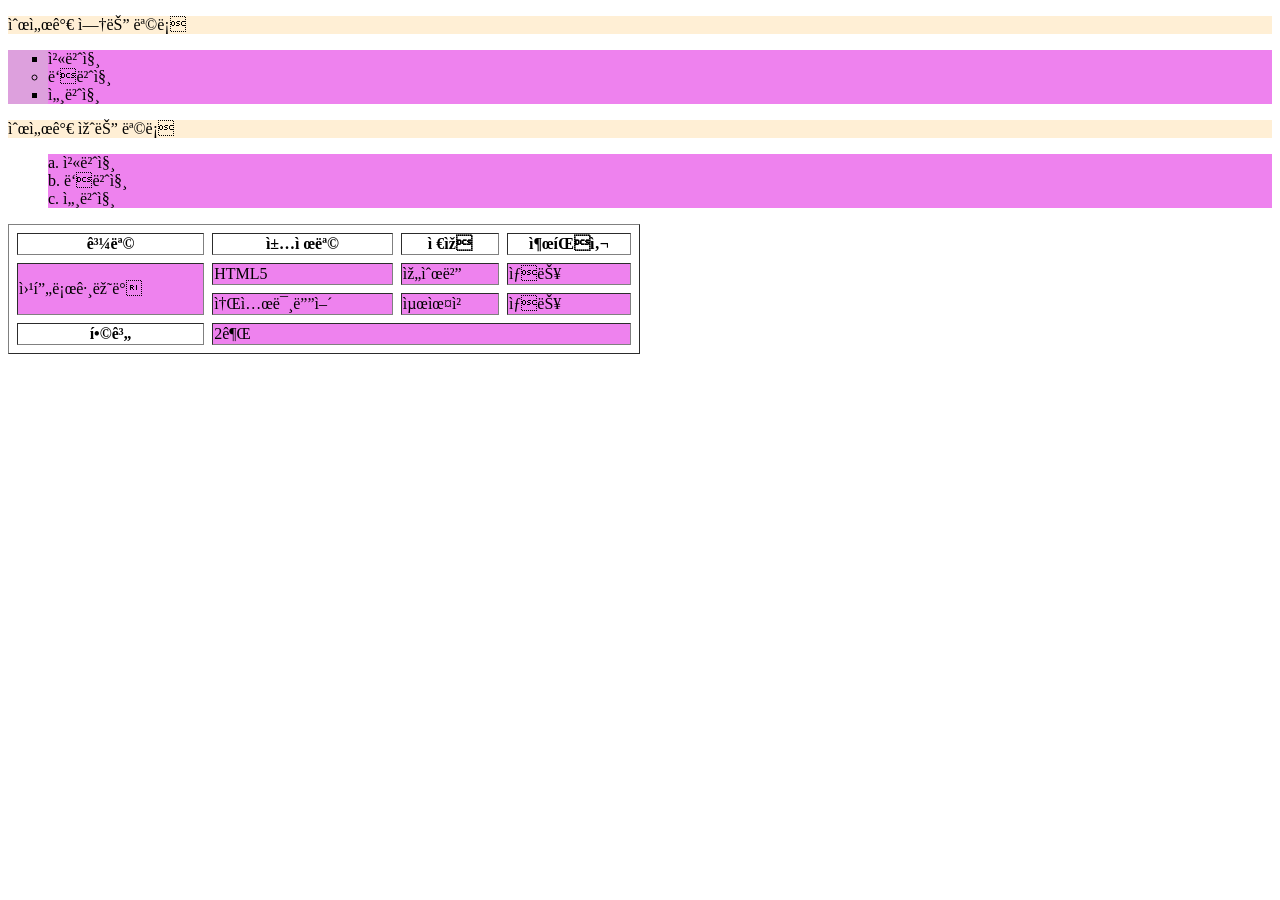
==== doc04.html @ 856ffd24 ""main"에서 커밋" ====
<!DOCTYPE html>
<html>
    <head>
        <meta charset=""UTF-8">
        <style type="text/css">
            ol li {list-style-type: lower-alpha;}
            ol {list-style-position: inside;}
            ul {list-style-position: outside;}
            li.kor {list-style-type: circle;}
            li.usa {list-style-type: square;}
            /* li.usa {list-style-image: url(.gif);} 머릿말에 쓰는 거니까 간단한 이미지를 띄울 수 있는 gif를 쓰는 게 좋음*/
            #book {width:50%; min-width: 600px; border-spacing: 8px;
            transform: rotate(90);}
            p {background-color: papayawhip;} 
            p :hover {background-color: palegreen; transition: background-color 5s;}
            ul {background-color: plum;}
            li {background-color: violet;}
            td {background-color: violet;}
        </style>
    </head>    
        <body>
            <p>순서가 없는 목록</p>
            <ul>
                <li class="usa">첫번째</li>
                <li class="kor">두번째</li>
                <li class="usa">세번째</li>
            </ul>
            <p>순서가 있는 목록</p>
            <ol>
                <li>첫번째</li>
                <li>두번째</li>
                <li>세번째</li>
            </ol>
            
            <table border="1" id="book">
                <tfoot>
                <tr>
                    <th>합계</th>
                    <td colspan="3">2권</td>
                </tr>
                </tfoot>

                <thead>
                    <tr>
                        <th>과목</th>
                        <th>책제목</th>
                        <th>저자</th>
                        <th>출판사</th>
                    </tr>
                </thead>
    
                <tbody>
                    <tr>
                        <td rowspan="2">웹프로그래밍</td>
                        <td>HTML5</td>
                        <td>임순범</td>
                        <td>생능</td>
                    </tr>

                    <tr>
                        <td>소셜미디어</td>
                        <td>최윤철</td>
                        <td>생능</td>
                    </tr>
                </tbody>
            </table>
        </body>


</html>
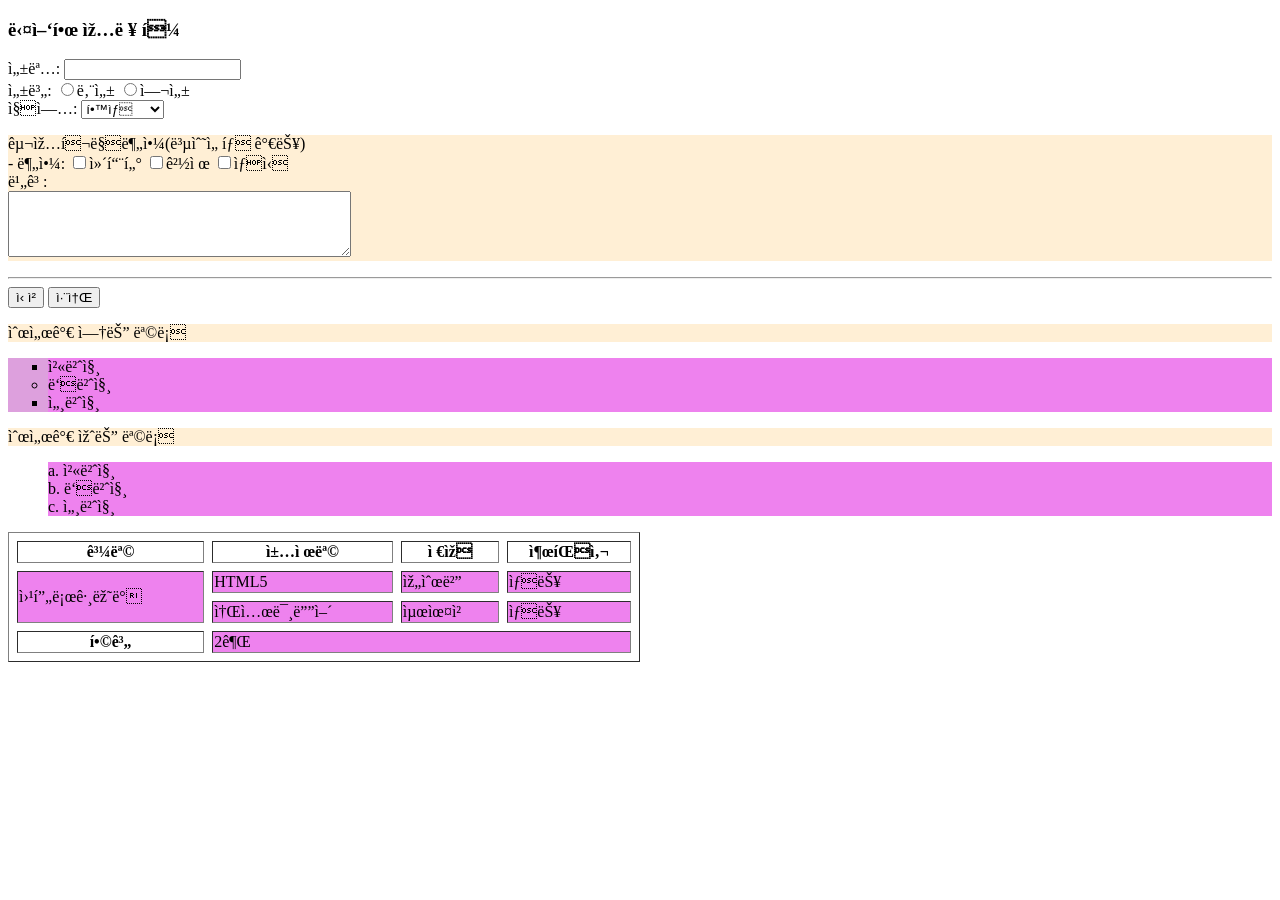
==== commit c5c405dc: "4commit" ====
--- a/doc04.html
+++ b/doc04.html
@@ -1,5 +1,42 @@
 <!DOCTYPE html>
 <html>
+    <h3>다양한 입력 폼</h3>
+
+   <form method="get" action="form_app.js">
+
+      성명: <input type="text" name="person"/> <br>
+
+      성별: <input type="radio" name="sex" value="male"/>남성
+
+               <input type="radio" name="sex" value="female"/>여성<br>
+
+      직업: <select name="job"  size="1">
+
+                  <option>학생</option> <option>회사원</option>
+
+                  <option>공무원</option> <option>기타</option>
+
+               </select>
+
+   <p> 구입희망분야(복수선택 가능)<br>
+
+    - 분야: <input type="checkbox" name="books" value="computer"/>컴퓨터
+
+               <input type="checkbox" name="books" value="economy"/>경제
+
+               <input type="checkbox" name="books" value="common"/>상식<br>
+
+      비고: <br>
+
+              <textarea name="comments" rows="4" cols="40"/></textarea>
+
+    </p> <hr>
+
+           <input type="submit" value="신청"/>
+
+           <input type="reset" value="취소"/>
+
+   </form>
     <head>
         <meta charset=""UTF-8">
         <style type="text/css">
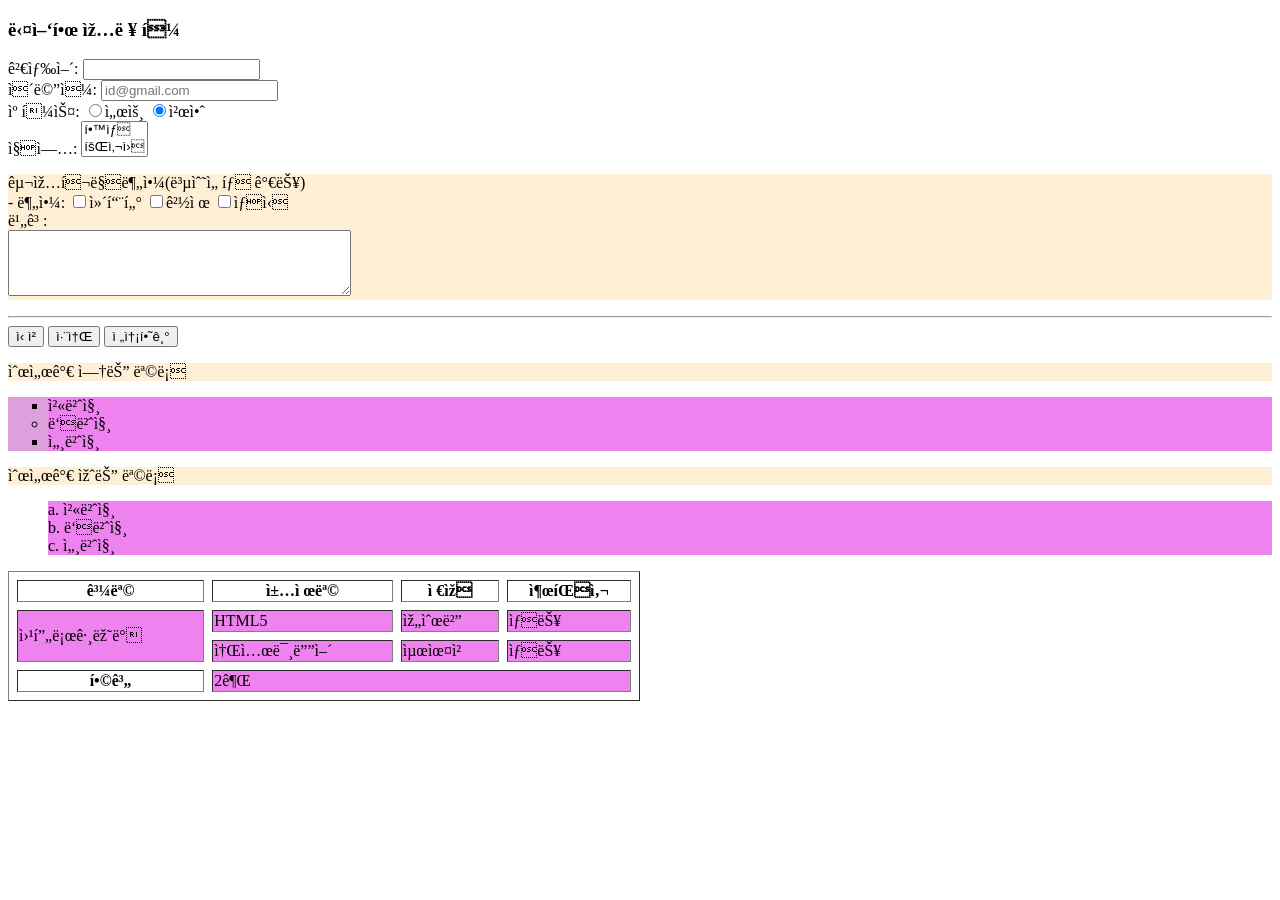
==== commit fe57982c: "5commit" ====
--- a/doc04.html
+++ b/doc04.html
@@ -2,21 +2,22 @@
 <html>
     <h3>다양한 입력 폼</h3>
 
-   <form method="get" action="form_app.js">
+   <form method="get" action="https://lib.smu.ac.kr/search/">
 
-      성명: <input type="text" name="person"/> <br>
-
-      성별: <input type="radio" name="sex" value="male"/>남성
-
-               <input type="radio" name="sex" value="female"/>여성<br>
-
-      직업: <select name="job"  size="1">
+      검색어: <input type="text" name="q"/> <br>
+      이메일: <input type="email" name="email" placeholder="id@gmail.com"/> <br>
+      <!-- 전화번호 입력: <input type="tel" placeholder="00*-000*-0000" pattern="[0-9]{2-3}"/> <br> -->
+      캠퍼스: <input type="radio" name="campuscode" value="00"/>서울
+               <input type="radio" name="campuscode" value="01" checked/>천안<br>
+ 
+                     직업: <select name="job"  size="2">
 
                   <option>학생</option> <option>회사원</option>
 
                   <option>공무원</option> <option>기타</option>
-
-               </select>
+                
+               
+            </select>
 
    <p> 구입희망분야(복수선택 가능)<br>
 
@@ -36,6 +37,7 @@
 
            <input type="reset" value="취소"/>
 
+            <input type="button" value="전송하기"/> &nbsp;
    </form>
     <head>
         <meta charset=""UTF-8">
